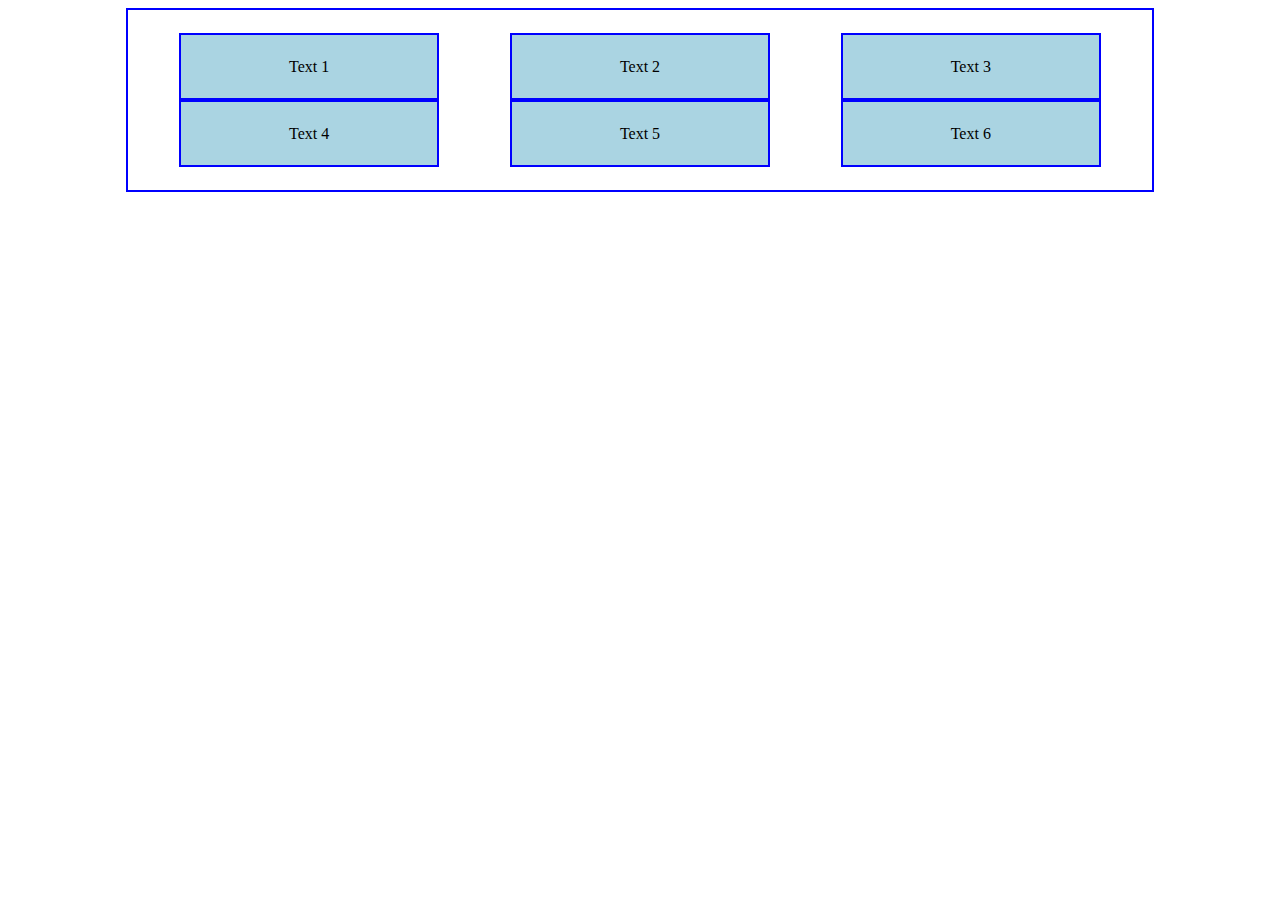
==== Exercice_2/index.html @ 391590c9 "les exercices de flexbox et mediaqueries" ====
<!DOCTYPE html>
<html lang="en" dir="ltr">
  <head>
    <meta charset="utf-8">
    <link rel="stylesheet" href="styles.css">
    <meta name="viewport" content="width=device-width, initial-scale=1.0">
    <title>Exercice 2</title>
  </head>
  <body>
    <nav>
      <ul>
        <li>Text 1</li>
        <li>Text 2</li>
        <li>Text 3</li>
        <li>Text 4</li>
        <li>Text 5</li>
        <li>Text 6</li>
      </ul>
    </nav>
  </body>
</html>
---- Exercice_2/styles.css ----
nav{
  display: flex;
  justify-content: center;
  align-items: center;
  border: 2px solid #0000ff;
  width: 50vw;
  height: 15vh;
  margin: 0 auto;
}
ul{
  display: flex;
  align-items: center;
  align-content: center;
  justify-content: space-between;
  margin: 0;
  padding: 0;
}
li{
  list-style-type: none;
  width: 7vw;
  height: 5vh;
  border: 2px solid #0000ff;
  background-color: #aad4e2;
  text-align: center;
  margin: 5px;
  padding: 0;
}
/* @media screen
  and (min-device-width: 768px)
  and (max-device-width: 1600px)
  and (-webkit-min-device-pixel-ratio: 1) {
    nav{
      width: 80vw;
      height: 15vh;
    }
    ul{
      flex-wrap: wrap;
      width: 90%;
      height: 20vh;
    }
    li{
      width: 20vw;
      height: 7vh;
      margin: 0;
      line-height: 4;
    }
} */
@media only screen
  and (min-width: 768px)
  and (max-width: 1600px)
  and (-webkit-min-device-pixel-ratio: 1) {
    nav{
      width: 80vw;
      height: 20vh;
    }
    ul{
      flex-wrap: wrap;
      width: 90%;
      height: 20vh;
    }
    li{
      width: 20vw;
      height: 7vh;
      margin: 0;
      line-height: 4;
    }
}
/* @media screen
and (min-device-width: 400px)
and (max-device-width: 768px)
and (-webkit-min-device-pixel-ratio: 1)
{
  nav{
    width: 90vw;
    height: 40vh;
  }
  ul{
    flex-wrap: wrap;
    justify-content: space-evenly;
    align-items: center;
    width: 100%;
    height: 10vh;
  }
  li{
    width: 35vw;
    height: 10vh;
    margin: 0;
    line-height: 4;
  }
} */
@media only screen
and (min-width: 400px)
and (max-width: 768px)
and (-webkit-min-device-pixel-ratio: 1)
{
  nav{
    width: 90vw;
    height: 40vh;
  }
  ul{
    flex-wrap: wrap;
    justify-content: space-evenly;
    align-items: center;
    width: 100%;
    height: 10vh;
  }
  li{
    width: 35vw;
    height: 10vh;
    margin: 0;
    line-height: 4;
  }
}
/* @media screen
and (min-device-width: 320px)
and (max-device-width: 390px)
and (-webkit-min-device-pixel-ratio: 1){
  nav{
    width: 80vw;
    height: 70vh;
  }
  ul{
    flex-direction: column;
    flex-wrap: nowrap;
    justify-content: center;
    align-items: center;
    width: 100%;
    height: 80vh;
  }
  li{
    width: 50vw;
    height: 10vh;
    margin: 0;
    line-height: 4;
  }
} */
@media only screen
and (min-width: 320px)
and (max-width: 400px)
and (-webkit-min-device-pixel-ratio: 1){
  nav{
    width: 80vw;
    height: 70vh;
  }
  ul{
    flex-direction: column;
    flex-wrap: nowrap;
    justify-content: center;
    align-items: center;
    width: 100%;
    height: 80vh;
  }
  li{
    width: 50vw;
    height: 10vh;
    margin: 0;
    line-height: 4;
  }
}
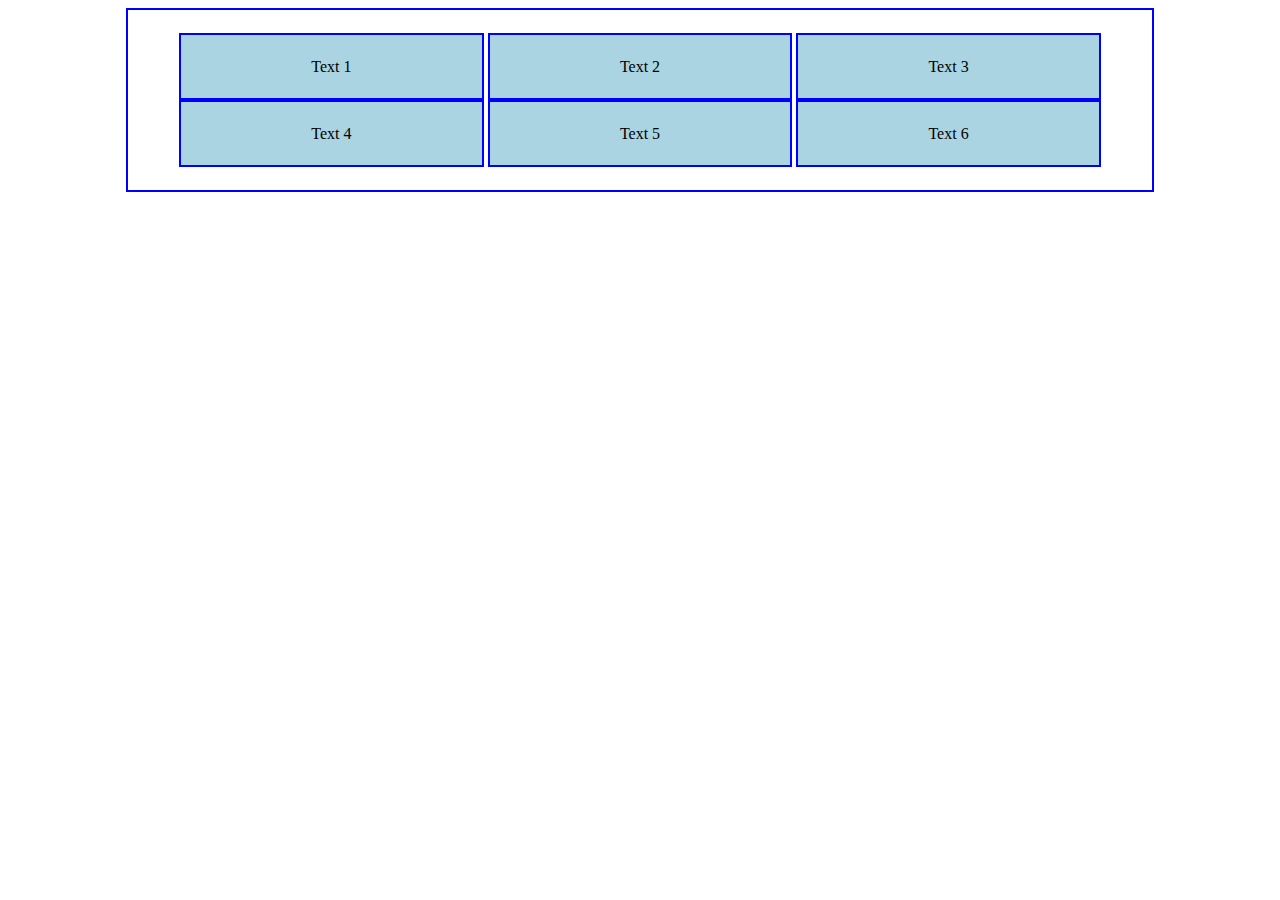
==== commit 07495143: "les propriétés flex-grow et flex-basis sont rajoutées pour styliser les media queries" ====
--- a/Exercice_2/index.html
+++ b/Exercice_2/index.html
@@ -2,7 +2,8 @@
 <html lang="en" dir="ltr">
   <head>
     <meta charset="utf-8">
-    <link rel="stylesheet" href="styles.css">
+    <!-- <link rel="stylesheet" href="styles.css"> -->
+<link rel="stylesheet" href="style_test.css">
     <meta name="viewport" content="width=device-width, initial-scale=1.0">
     <title>Exercice 2</title>
   </head>
--- a/Exercice_2/style_test.css
+++ b/Exercice_2/style_test.css
@@ -0,0 +1,102 @@
+nav{
+  display: flex;
+  justify-content: center;
+  align-items: center;
+  border: 2px solid #0000ff;
+  width: 50vw;
+  height: 15vh;
+  margin: 0 auto;
+}
+ul{
+  display: flex;
+  align-items: center;
+  align-content: center;
+  justify-content: space-between;
+  margin: 0;
+  padding: 0;
+}
+li{
+  list-style-type: none;
+  width: 7vw;
+  height: 5vh;
+  border: 2px solid #0000ff;
+  background-color: #aad4e2;
+  text-align: center;
+  margin: 5px;
+  padding: 0;
+}
+@media all
+  and (min-width: 768px)
+  and (max-width: 1600px)
+  and (-webkit-min-device-pixel-ratio: 1) {
+    nav{
+      width: 80vw;
+      height: 20vh;
+    }
+    ul{
+      flex-wrap: wrap;
+      width: 90%;
+      height: 20vh;
+    }
+    li{
+      /* width: 20vw; */
+      flex-basis: 30%;
+      flex-grow: 0.3;
+      height: 7vh;
+      margin: 0;
+      line-height: 4;
+    }
+}
+@media all
+and (min-width: 400px)
+and (max-width: 768px)
+and (-webkit-min-device-pixel-ratio: 1)
+{
+  nav{
+    width: 90vw;
+    height: 40vh;
+
+  }
+  ul{
+    flex-wrap: wrap;
+    justify-content: space-evenly;
+    align-items: center;
+    width: 100%;
+      /* margin-top: 20px; */
+    /* height: 10vh; */
+  }
+  li{
+    /* width: 35vw; */
+    flex-basis: 45%;
+    flex-grow: 0.3;
+    height: 10vh;
+    margin: 0;
+    line-height: 4;
+  }
+}
+@media all
+and (min-width: 320px)
+and (max-width: 400px)
+and (-webkit-min-device-pixel-ratio: 1){
+  nav{
+    width: 80vw;
+    height: 80vh;
+  }
+  ul{
+    /* flex-direction: column; */
+    flex-wrap: wrap;
+    justify-content: center;
+    align-items: center;
+    width: 100%;
+    height: 80vh;
+  }
+  li{
+    /* width: 50vw;
+    flex-grow: 1; */
+    flex-basis: 50%;
+    flex-grow: .5;
+    height: 10vh;
+    margin: 0;
+    line-height: 4;
+  }
+}
